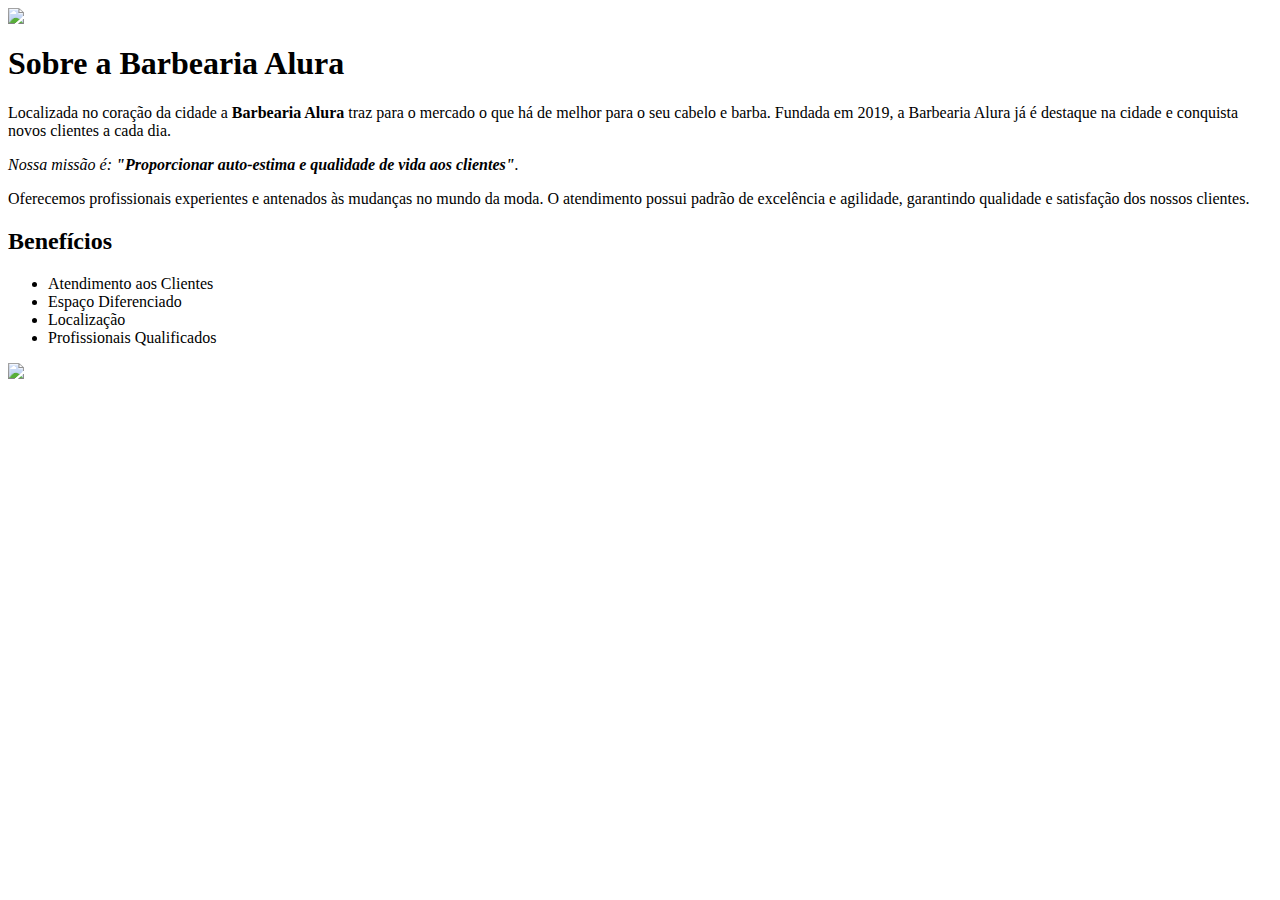
==== index.html @ f76d3214 "Add files via upload" ====
<!DOCTYPE>
<html lang ="pt-br">
	
	<head>
		<meta charset="UTF-8">
		<title>Barbearia Alura</title>
		<link rel="stylesheet" href="style.css">

	</head>
	<body>
		<img id="banner" src="banner.jpg">
		<div class="principal">
			<h1>Sobre a Barbearia Alura</h1>

			<p>Localizada no coração da cidade a <strong>Barbearia Alura</strong> traz para o mercado o que há de melhor para o seu cabelo e barba. Fundada em 2019, a Barbearia Alura já é destaque na cidade e conquista novos clientes a cada dia.</p>

			<p id ="missao"><em>Nossa missão é: <strong>"Proporcionar auto-estima e qualidade de vida aos clientes"</strong>.</em></p>

			<p>Oferecemos profissionais experientes e antenados às mudanças no mundo da moda. O atendimento possui padrão de excelência e agilidade, garantindo qualidade e satisfação dos nossos clientes.</p>
		</div>

		<div class="beneficios">
		<h2>Benefícios</h2>
			<ul>

				<li class="itens">Atendimento aos Clientes</li>
				<li class="itens">Espaço Diferenciado</l1>
				<li class="itens">Localização</li>
				<li class ="itens">Profissionais Qualificados</li> 
			</ul>
			<img src="beneficios.jpg">
		</div>
	</body>
</html>
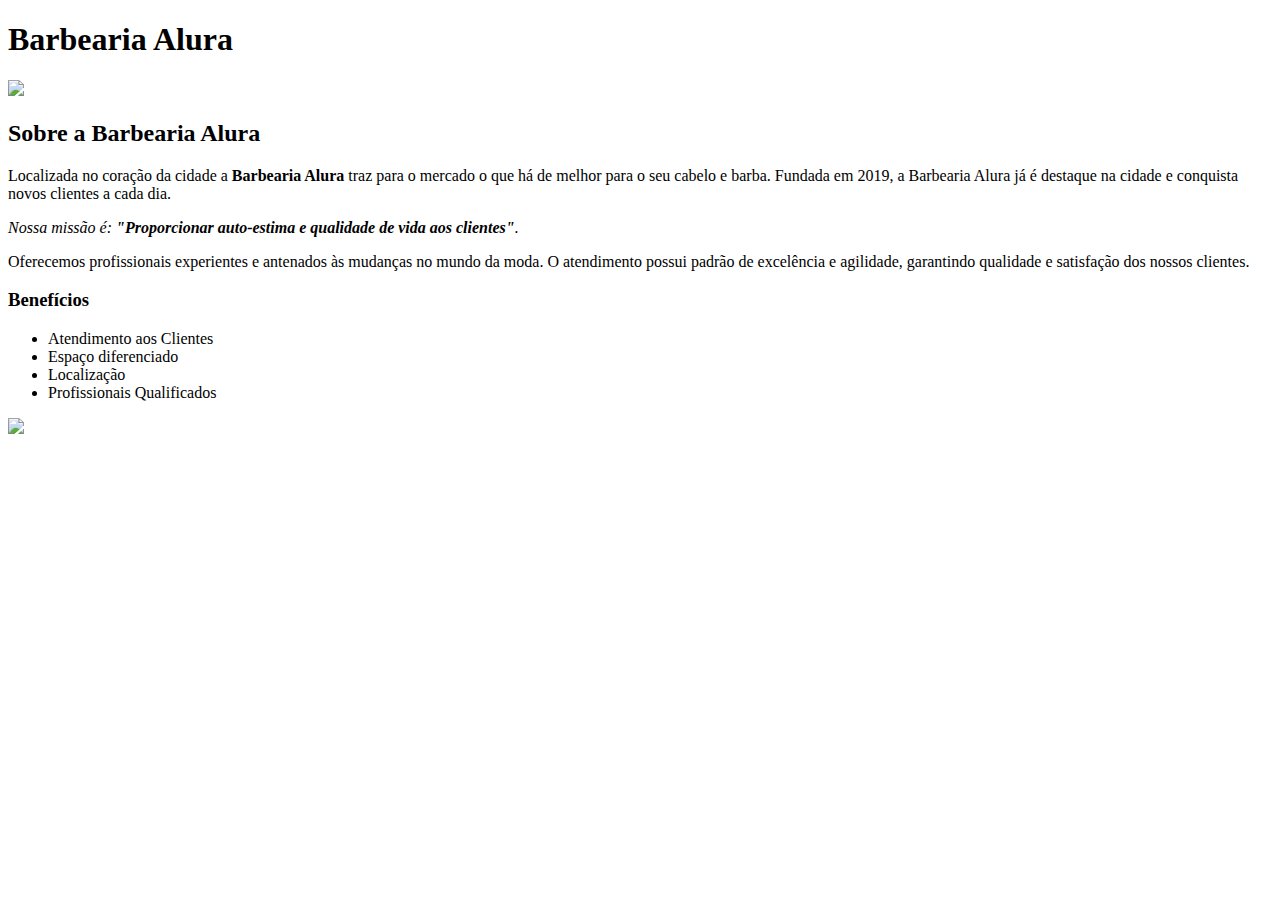
==== commit f1af47f9: "Add files via upload" ====
--- a/index.html
+++ b/index.html
@@ -1,34 +1,37 @@
-<!DOCTYPE>
-<html lang ="pt-br">
-	
+<!DOCTYPE html>
+<html lang="pt-br">
 	<head>
 		<meta charset="UTF-8">
 		<title>Barbearia Alura</title>
 		<link rel="stylesheet" href="style.css">
+	</head>
 
-	</head>
 	<body>
+		<header>
+			<h1 class="titulo-principal">Barbearia Alura</h1>
+		</header>
 		<img id="banner" src="banner.jpg">
 		<div class="principal">
-			<h1>Sobre a Barbearia Alura</h1>
-
+			<h2 class="titulo-centralizado">Sobre a Barbearia Alura</h2>
+	 
 			<p>Localizada no coração da cidade a <strong>Barbearia Alura</strong> traz para o mercado o que há de melhor para o seu cabelo e barba. Fundada em 2019, a Barbearia Alura já é destaque na cidade e conquista novos clientes a cada dia.</p>
 
-			<p id ="missao"><em>Nossa missão é: <strong>"Proporcionar auto-estima e qualidade de vida aos clientes"</strong>.</em></p>
+			<p id="missao"><em>Nossa missão é: <strong>"Proporcionar auto-estima e qualidade de vida aos clientes"</strong>.</em></p>
 
 			<p>Oferecemos profissionais experientes e antenados às mudanças no mundo da moda. O atendimento possui padrão de excelência e agilidade, garantindo qualidade e satisfação dos nossos clientes.</p>
 		</div>
 
 		<div class="beneficios">
-		<h2>Benefícios</h2>
+			<h3 class="titulo-centralizado">Benefícios</h3>
+
 			<ul>
+				<li class="itens">Atendimento aos Clientes</li>
+				<li class="itens">Espaço diferenciado</li>
+				<li class="itens">Localização</li>
+				<li class="itens">Profissionais Qualificados</li>
+			</ul>
 
-				<li class="itens">Atendimento aos Clientes</li>
-				<li class="itens">Espaço Diferenciado</l1>
-				<li class="itens">Localização</li>
-				<li class ="itens">Profissionais Qualificados</li> 
-			</ul>
-			<img src="beneficios.jpg">
+			<img src="beneficios.jpg" class="imagembeneficios">
 		</div>
 	</body>
 </html>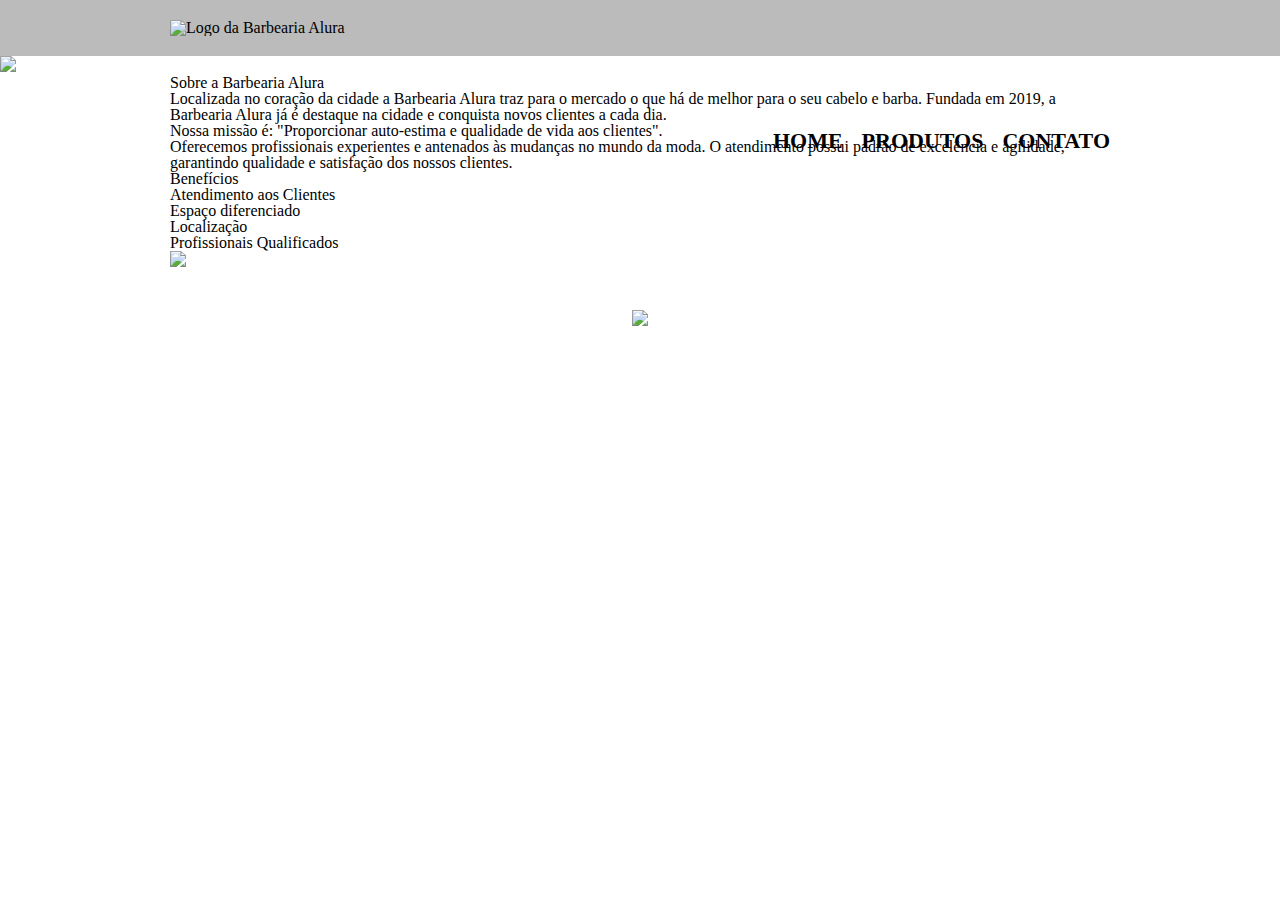
==== commit 1603b433: "Add files via upload" ====
--- a/index.html
+++ b/index.html
@@ -3,35 +3,55 @@
 	<head>
 		<meta charset="UTF-8">
 		<title>Barbearia Alura</title>
+		<link rel="stylesheet" href="reset.css">
 		<link rel="stylesheet" href="style.css">
 	</head>
 
 	<body>
 		<header>
-			<h1 class="titulo-principal">Barbearia Alura</h1>
+			<div class="caixa">
+				<h1><img src="logo.png" alt="Logo da Barbearia Alura"></h1>
+
+				<nav>
+					<ul>
+						<li><a href="index.html">Home</a></li>
+						<li><a href="produtos.html">Produtos</a></li>
+						<li><a href="contato.html">Contato</a></li>
+
+					</ul>
+				</nav>
+			</div>	
 		</header>
 		<img id="banner" src="banner.jpg">
-		<div class="principal">
-			<h2 class="titulo-centralizado">Sobre a Barbearia Alura</h2>
-	 
-			<p>Localizada no coração da cidade a <strong>Barbearia Alura</strong> traz para o mercado o que há de melhor para o seu cabelo e barba. Fundada em 2019, a Barbearia Alura já é destaque na cidade e conquista novos clientes a cada dia.</p>
 
-			<p id="missao"><em>Nossa missão é: <strong>"Proporcionar auto-estima e qualidade de vida aos clientes"</strong>.</em></p>
+		<main>
+			<section class="principal">
+				<h2 class="titulo-centralizado">Sobre a Barbearia Alura</h2>
+		 
+				<p>Localizada no coração da cidade a <strong>Barbearia Alura</strong> traz para o mercado o que há de melhor para o seu cabelo e barba. Fundada em 2019, a Barbearia Alura já é destaque na cidade e conquista novos clientes a cada dia.</p>
 
-			<p>Oferecemos profissionais experientes e antenados às mudanças no mundo da moda. O atendimento possui padrão de excelência e agilidade, garantindo qualidade e satisfação dos nossos clientes.</p>
-		</div>
+				<p id="missao"><em>Nossa missão é: <strong>"Proporcionar auto-estima e qualidade de vida aos clientes"</strong>.</em></p>
 
-		<div class="beneficios">
-			<h3 class="titulo-centralizado">Benefícios</h3>
+				<p>Oferecemos profissionais experientes e antenados às mudanças no mundo da moda. O atendimento possui padrão de excelência e agilidade, garantindo qualidade e satisfação dos nossos clientes.</p>
+			</section>
 
-			<ul>
-				<li class="itens">Atendimento aos Clientes</li>
-				<li class="itens">Espaço diferenciado</li>
-				<li class="itens">Localização</li>
-				<li class="itens">Profissionais Qualificados</li>
-			</ul>
+			<section class="beneficios">
+				<h3 class="titulo-centralizado">Benefícios</h3>
 
-			<img src="beneficios.jpg" class="imagembeneficios">
-		</div>
+				<ul>
+					<li class="itens">Atendimento aos Clientes</li>
+					<li class="itens">Espaço diferenciado</li>
+					<li class="itens">Localização</li>
+					<li class="itens">Profissionais Qualificados</li>
+				</ul>
+
+				<img src="beneficios.jpg" class="imagembeneficios">
+			</section>
+		</main>
+
+		<footer>
+			<img src="logo-branco.png">
+			<p class="copyright">&copy: CopyRight Barbearia Alura - 2019</p>
+		</footer>
 	</body>
 </html>--- a/style.css
+++ b/style.css
@@ -0,0 +1,152 @@
+header {
+	background: #BBBBBB;
+	padding: 20px 0;
+}
+
+.caixa {
+	position: relative;
+	width: 940px;
+	margin: 0 auto;
+}
+
+nav {
+	position: absolute;
+	top: 110px;
+	right: 0;
+}
+
+nav li {
+	display: inline;
+	margin: 0 0 0 15px;
+}
+
+nav a {
+	text-transform: uppercase;
+	color: #000000;
+	font-weight: bold;
+	font-size: 22px;
+	text-decoration: none;
+}
+
+nav a:hover {
+	color: #C78C19;
+	text-decoration: underline;
+}
+
+.produtos {
+	width: 940px;
+	margin: 0 auto;
+	padding:  50px 0;
+}
+
+.produtos li {
+	display:inline-block;
+	text-align: center;
+	width: 30%;
+	vertical-align: top;
+	margin:  0 1.5%;
+	padding:  30px 20px;
+	box-sizing: border-box;
+	border: 2px solid #000000;
+	border-radius: 10px;
+
+}
+
+.produtos li:hover {
+	border-color: #C78C19;
+}
+
+.produtos li:active {
+	border-color: #088C19;
+}
+
+.produtos li:hover h2 {
+	font-size:  34px;
+
+}
+
+.produtos h2 {
+	font-size:  30px;
+	font-weight: bold;
+}
+
+.produto-descricao {
+	font-size: 18px;
+}
+
+.produtos-preco {
+	font-size: 20px;
+	font-weight:  bold;
+	margin-top:  10px;
+}
+
+footer {
+	text-align:  center;
+	background: url("bg.jpg");
+	padding:  40px 0;
+}
+
+.copyright {
+	color:  #FFFFFF;
+	font-size:  13px;
+	margin:  20px 0 0;
+}
+
+main {
+	width: 940px;
+	margin: 0 auto;
+}
+
+form {
+	margin: 40px 0;
+}
+
+form label, form legend {
+	display:block;
+	font-size: 20px;
+	margin: 0 0 10px;
+}
+
+.input-padrao {
+	display: inline;
+	margin:  0 0 20px;
+	padding:  10px 25px;
+	width: 50%;
+}
+
+.checkbox {
+	margin: 20px 0;
+}
+
+.enviar {
+	width:40%;
+	padding: 15px 0;
+	background: orange;
+	color: white;
+	font-weight: bold;
+	font-size: 18px;
+	border: none;
+	border-radius: 5px;
+	transition: 1s all;
+	cursor: pointer;
+}
+
+.enviar:hover {
+	background: darkorange;
+	transform: scale(1.2);
+}
+
+table {
+	margin: 20px 0 40x;
+}
+
+thead {
+	background: #555555;
+	color: white;
+	font-weight: bold;
+}
+
+td, th {
+	border: 1px solid #000000;
+	padding: 8px 15px;
+}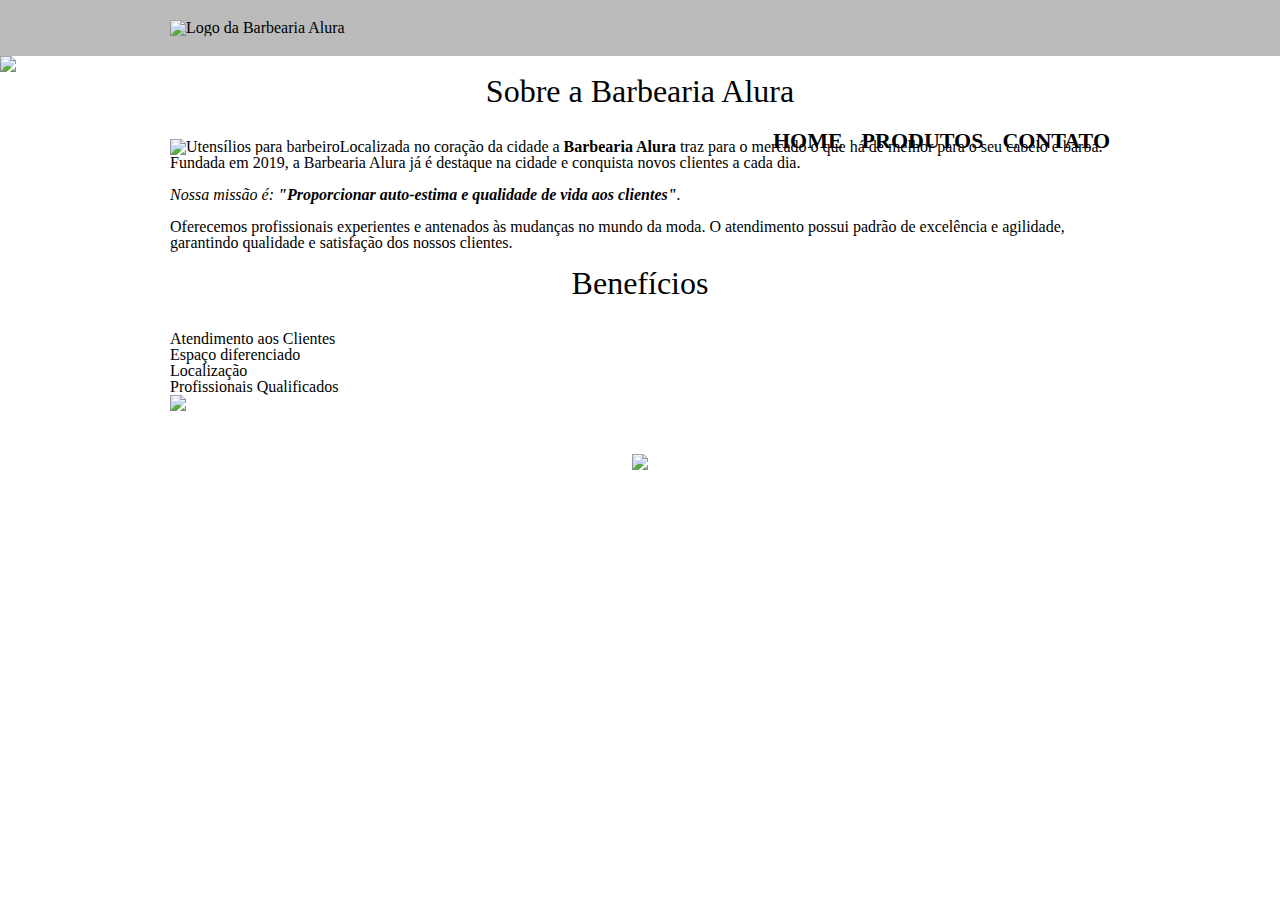
==== commit dff83726: "Add files via upload" ====
--- a/index.html
+++ b/index.html
@@ -22,11 +22,13 @@
 				</nav>
 			</div>	
 		</header>
-		<img id="banner" src="banner.jpg">
+		<img class="banner" src="banner.jpg">
 
 		<main>
 			<section class="principal">
-				<h2 class="titulo-centralizado">Sobre a Barbearia Alura</h2>
+				<h2 class="titulo-principal">Sobre a Barbearia Alura</h2>
+
+				<img class="utensilios" src="utensilios.jpg" alt="Utensílios para barbeiro"
 		 
 				<p>Localizada no coração da cidade a <strong>Barbearia Alura</strong> traz para o mercado o que há de melhor para o seu cabelo e barba. Fundada em 2019, a Barbearia Alura já é destaque na cidade e conquista novos clientes a cada dia.</p>
 
@@ -36,7 +38,7 @@
 			</section>
 
 			<section class="beneficios">
-				<h3 class="titulo-centralizado">Benefícios</h3>
+				<h3 class="titulo-principal">Benefícios</h3>
 
 				<ul>
 					<li class="itens">Atendimento aos Clientes</li>
--- a/style.css
+++ b/style.css
@@ -149,4 +149,31 @@
 td, th {
 	border: 1px solid #000000;
 	padding: 8px 15px;
+}
+
+/* CSS da pag. inicial */
+.banner {
+	width: 100%;
+}
+
+.titulo-principal {
+	text-align: center;
+	font-size: 2em;
+	margin: 0 0 1em;
+}
+
+.principal p {
+	margin: 0 0 1em;
+}
+
+.principal strong {
+	font-weight: bold;
+}
+
+.principal em {
+	font-style: italic;
+}
+
+.imagembeneficios {
+	width: 60%;
 }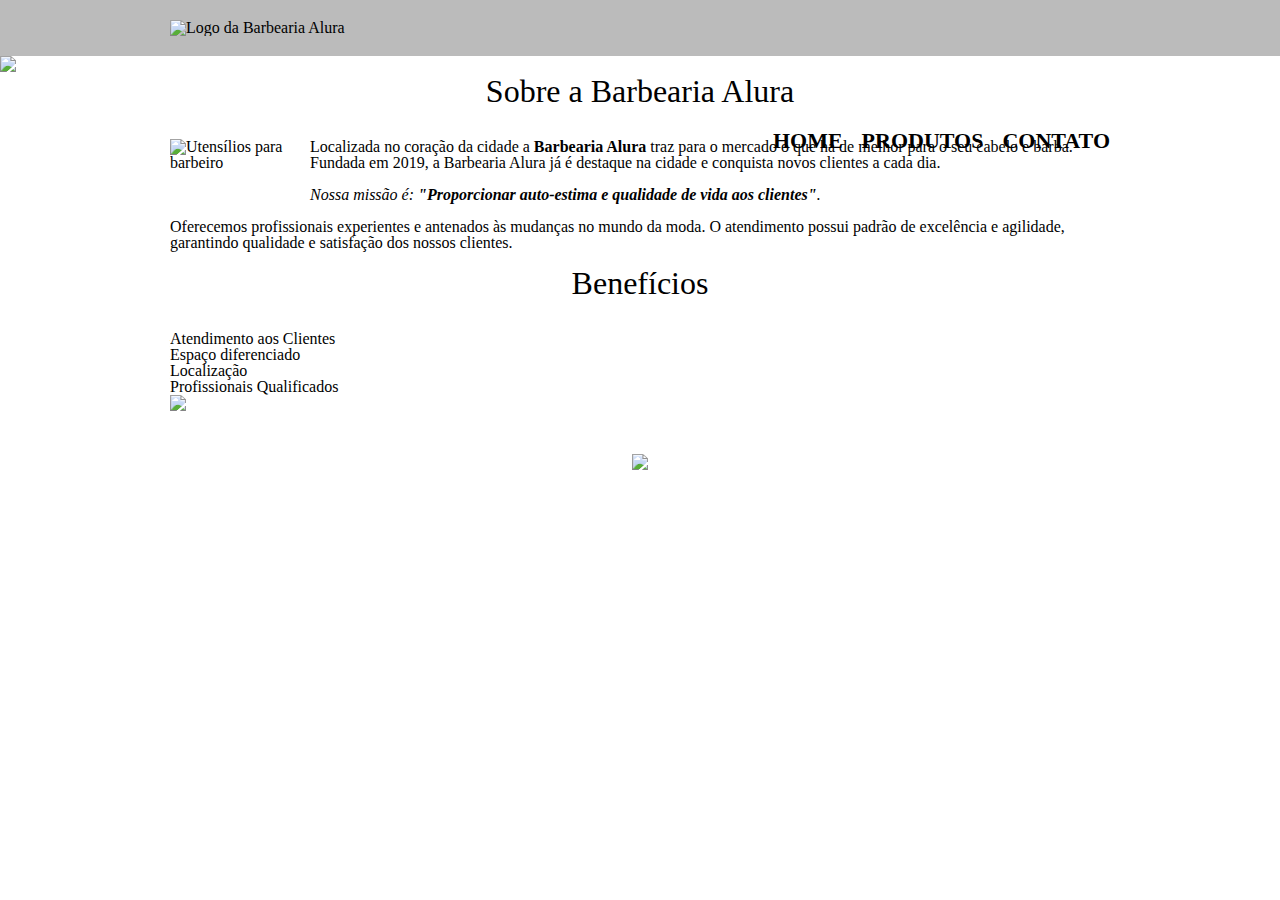
==== commit 3a91ab45: "Add files via upload" ====
--- a/index.html
+++ b/index.html
@@ -5,6 +5,7 @@
 		<title>Barbearia Alura</title>
 		<link rel="stylesheet" href="reset.css">
 		<link rel="stylesheet" href="style.css">
+		<link href="https://fonts.googleapis.com/css2?family=Montserrat:wght@100&display=swap" rel="stylesheet">
 	</head>
 
 	<body>
--- a/style.css
+++ b/style.css
@@ -160,6 +160,7 @@
 	text-align: center;
 	font-size: 2em;
 	margin: 0 0 1em;
+	clear: left;
 }
 
 .principal p {
@@ -174,6 +175,12 @@
 	font-style: italic;
 }
 
+.utensilios {
+	width: 120px;
+	float: left;
+	margin: 0 20px 20px 0;
+}
+
 .imagembeneficios {
 	width: 60%;
 }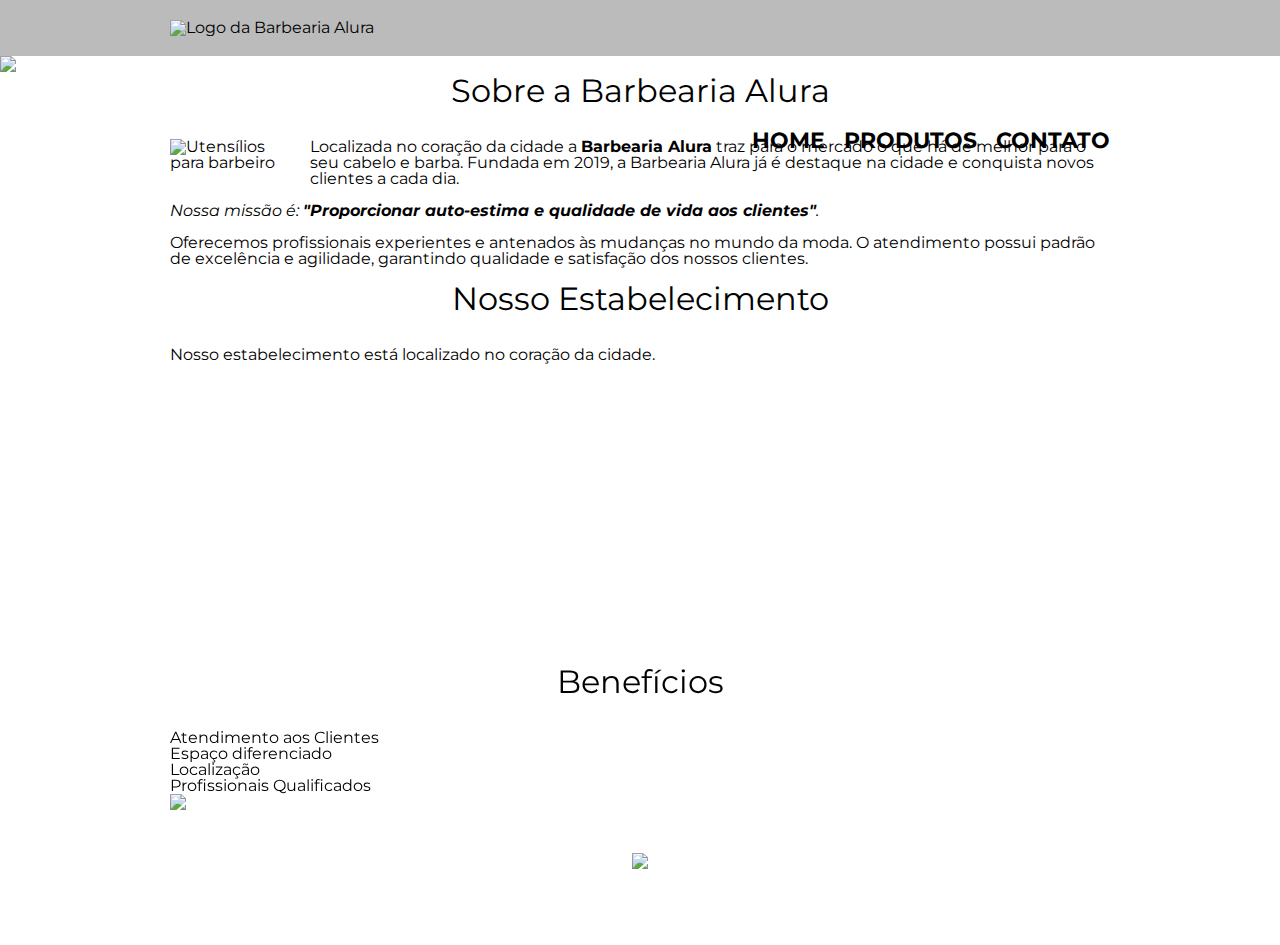
==== commit a347ae08: "Add files via upload" ====
--- a/index.html
+++ b/index.html
@@ -38,6 +38,14 @@
 				<p>Oferecemos profissionais experientes e antenados às mudanças no mundo da moda. O atendimento possui padrão de excelência e agilidade, garantindo qualidade e satisfação dos nossos clientes.</p>
 			</section>
 
+			<section class="mapa">
+				<h3 class="titulo-principal">Nosso Estabelecimento</h3>
+				<p>Nosso estabelecimento está localizado no coração da cidade.</p>
+				<iframe src="https://www.google.com/maps/embed?pb=!1m18!1m12!1m3!1d117006.94707652798!2d-46.70288614576037!3d-23.587575525111255!2m3!1f0!2f0!3f0!3m2!1i1024!2i768!4f13.1!3m3!1m2!1s0x94ce5a2b2ed7f3a1%3A0xab35da2f5ca62674!2sCaelum%20-%20Education%20and%20Innovation!5e0!3m2!1sen!2sde!4v1636141240240!5m2!1sen!2sde" width="100%" height="300" style="border:0;" allowfullscreen="" loading="lazy"></iframe>
+
+
+			</section>
+
 			<section class="beneficios">
 				<h3 class="titulo-principal">Benefícios</h3>
 
--- a/style.css
+++ b/style.css
@@ -1,3 +1,7 @@
+body {
+	font-family: 'Montserrat', sans-serif;
+}
+
 header {
 	background: #BBBBBB;
 	padding: 20px 0;
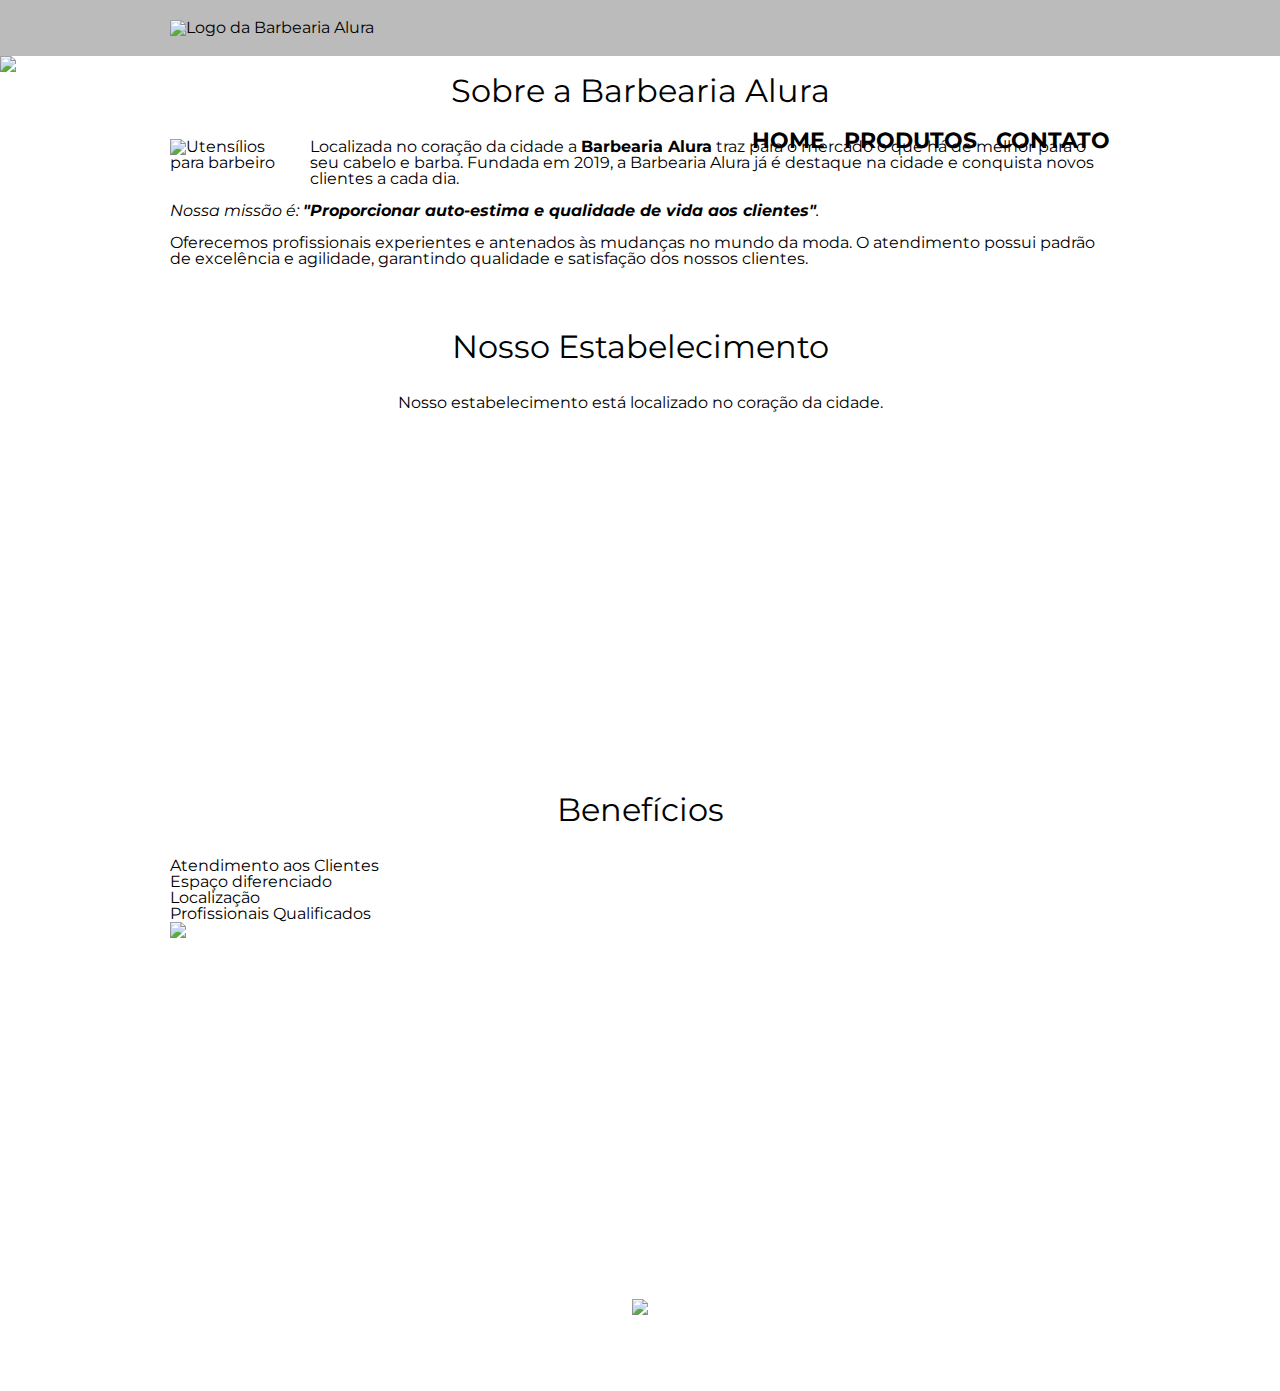
==== commit 4901d74d: "Add files via upload" ====
--- a/index.html
+++ b/index.html
@@ -57,6 +57,9 @@
 				</ul>
 
 				<img src="beneficios.jpg" class="imagembeneficios">
+				<div class="video">
+					<iframe width="560" height="315" src="https://www.youtube.com/embed/wcVVXUV0YUY" title="YouTube video player" frameborder="0" allow="accelerometer; autoplay; clipboard-write; encrypted-media; gyroscope; picture-in-picture" allowfullscreen></iframe>
+				</div>
 			</section>
 		</main>
 
--- a/style.css
+++ b/style.css
@@ -187,4 +187,13 @@
 
 .imagembeneficios {
 	width: 60%;
+}
+
+.mapa {
+	padding: 3em 0;
+}
+
+.mapa p {
+	margin: 0 0 2em 0;
+	text-align: center;
 }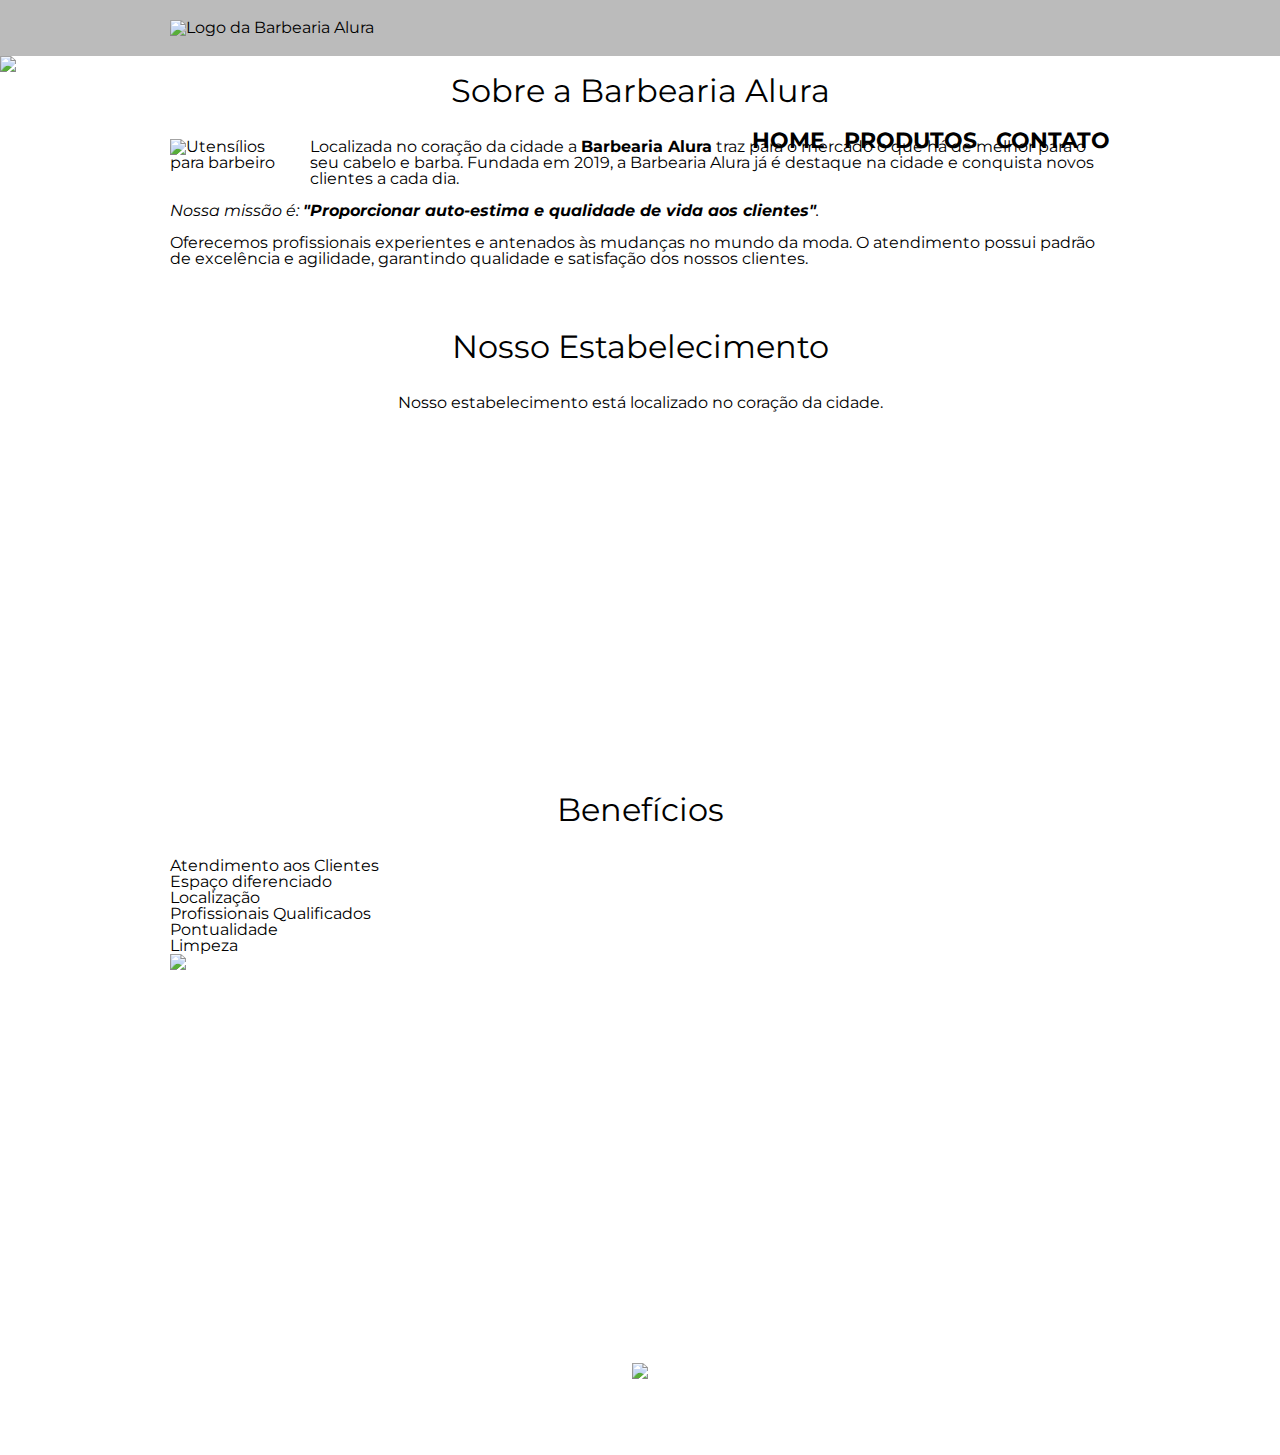
==== commit 5acd61c5: "Add files via upload" ====
--- a/index.html
+++ b/index.html
@@ -49,14 +49,18 @@
 			<section class="beneficios">
 				<h3 class="titulo-principal">Benefícios</h3>
 
-				<ul>
+				<div class="conteudo-beneficios">
+				<ul class="lista-beneficios">
 					<li class="itens">Atendimento aos Clientes</li>
 					<li class="itens">Espaço diferenciado</li>
 					<li class="itens">Localização</li>
 					<li class="itens">Profissionais Qualificados</li>
-				</ul>
+					<li class="itens">Pontualidade</li>
+					<li class="itens">Limpeza</li>
+				</ul><img src="beneficios.jpg" class="imagem-beneficios">
 
-				<img src="beneficios.jpg" class="imagembeneficios">
+				</div>
+
 				<div class="video">
 					<iframe width="560" height="315" src="https://www.youtube.com/embed/wcVVXUV0YUY" title="YouTube video player" frameborder="0" allow="accelerometer; autoplay; clipboard-write; encrypted-media; gyroscope; picture-in-picture" allowfullscreen></iframe>
 				</div>
--- a/style.css
+++ b/style.css
@@ -196,4 +196,10 @@
 .mapa p {
 	margin: 0 0 2em 0;
 	text-align: center;
+}
+
+.video {
+	width: 560px;
+	margin: 1em auto;
+
 }